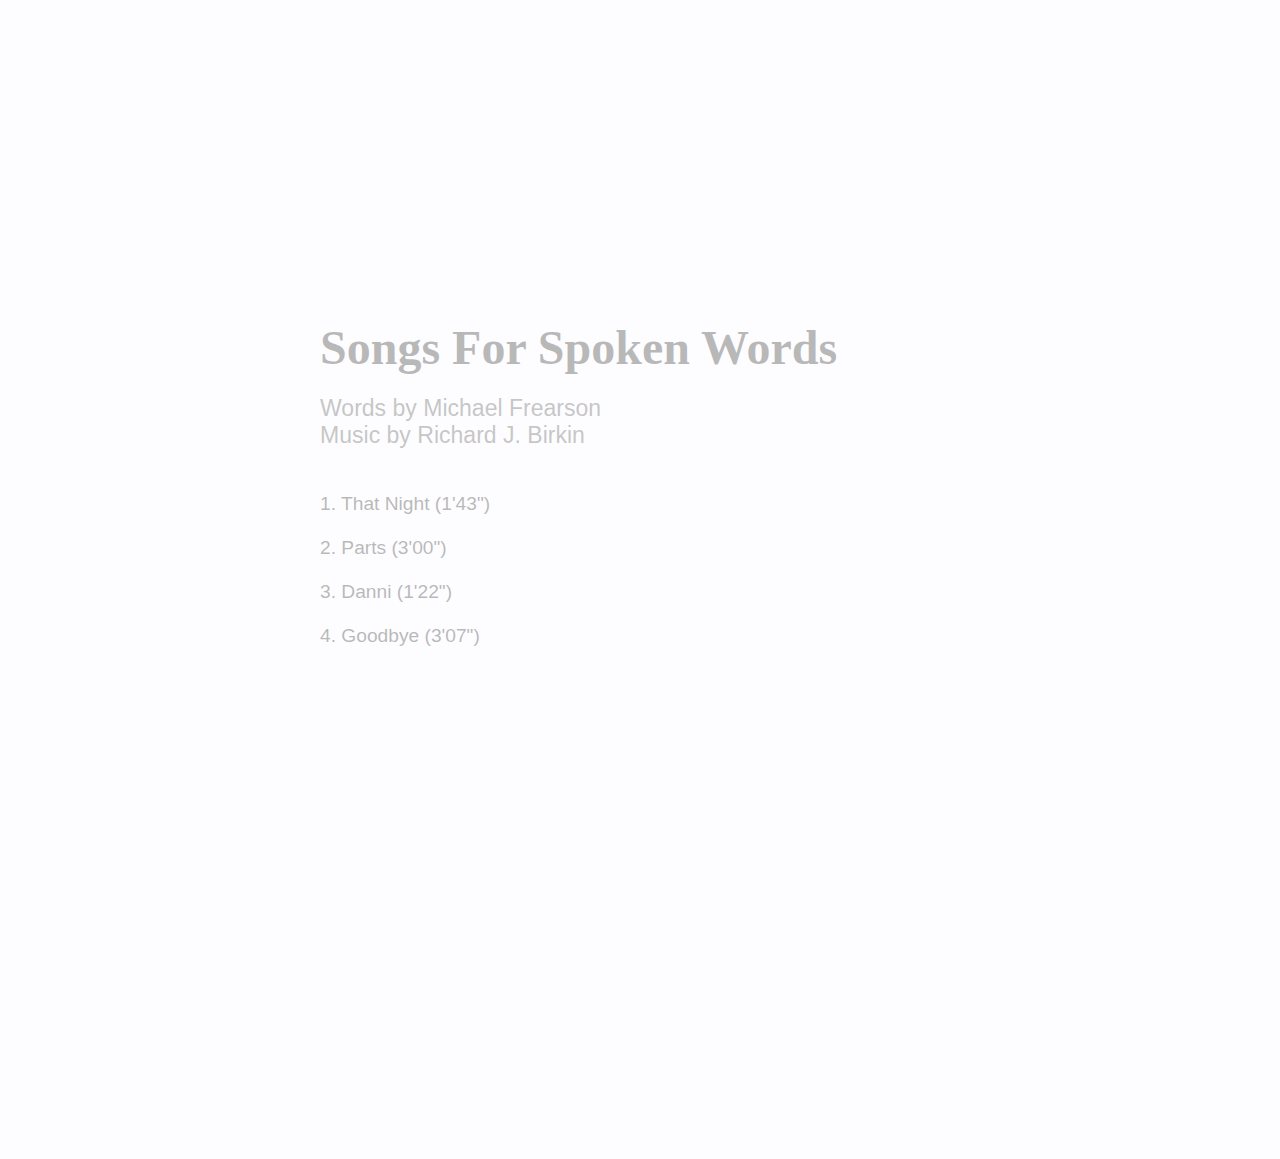
==== index.html @ 71b753e8 "First full commit" ====
<!DOCTYPE html>
<html>
    <head>
           <meta http-equiv="Content-Type" content="text/html; charset=UTF-8">
        <meta name="viewport" content="width=device-width, initial-scale=1, maximum-scale=1">
<meta name="apple-mobile-web-app-capable" content="yes">
        <meta name="description" content="">
        <title>Songs For Spoken Words</title>
        <script src="http://use.edgefonts.net/neuton.js"></script>
<script src="http://use.edgefonts.net/poiret-one.js"></script>
 <script type="text/javascript" src="res/jq152.js"></script>
        <link type="text/css" rel="stylesheet" href="res/sfsw2.css">
    
        <link rel="stylesheet" href="add2home/style/add2home.css">
<script type="application/javascript" src="add2home/src/add2home.js"></script>
        <link rel="apple-touch-icon-precomposed" href="apple-touch-icon-precomposed.png"/>   
    

<script type="text/javascript">
$(document).ready(function() {
    $("body").css("display", "none");
 
    $("body").fadeIn(2000);
 
    $("a.transition").click(function(event){
        event.preventDefault();
        linkLocation = this.href;
        $("body").fadeOut(1000, redirectPage);      
    });
         
    function redirectPage() {
        window.location = linkLocation;
    }
});
</script>
<script>(function(a,b,c){if(c in b&&b[c]){var d,e=a.location,f=/^(a|html)$/i;a.addEventListener("click",function(a){d=a.target;while(!f.test(d.nodeName))d=d.parentNode;"href"in d&&(d.href.indexOf("http")||~d.href.indexOf(e.host))&&(a.preventDefault(),e.href=d.href)},!1)}})(document,window.navigator,"standalone")</script>
    </head>
    <body>
<div id="container">

                  <div id="poem">
<h1>Songs For Spoken Words</h1>
<p>Words by Michael Frearson</p>
<p>Music by Richard J. Birkin</p>
<br /><br />
<a href="thatnight.html" class="transition">1. That Night (1'43")</a><br /><br />
<a href="parts.html" class="transition">2. Parts (3'00")</a><br /><br />
<a href="danni.html" class="transition">3. Danni (1'22")</a><br /><br />
<a href="goodbye.html" class="transition">4. Goodbye (3'07") </a>
</div>
</div>    
    </body>
</html>
---- res/sfsw2.css ----
* {
    border: 0;
    padding: 0;
    margin: 0;
}

@media only screen and (min-device-width: 300px) and (max-device-width: 1024px) {
	body{
		background-image: url('bg1024.jpg') !important;
	}
    
    #lyricbox {
        bottom: 0px !important;
    }
    
}


html {
    width: 100%;
    height: 100%;
  
    
}

a {
    color: #000;
    text-decoration: none;
}

a:hover {
    text-decoration: underline;
}


#debug {
    position: absolute;
    top: 40px;
    right: 10px;
}

#jpId {
    height: 0;
    width: 0;
}
#jpId2 {
    height: 0;
    width: 0;
}

body {
    background-position: bottom right;
    font-family: 'neutron', 'Garamond', serif;
    font-size: 100%;
    font-weight: lighter;
    color: #333;
    overflow: auto;
    background-repeat: no-repeat;
    background-color: #fff;
}


#container {
width: 100%;
min-width:300px;
padding-top:0%;
padding-bottom:20%;
margin-bottom:0px;
background-color: #F8F8FF;
float:left;
min-height:100%;
}

* html #container {
height:100%;
}

#poem {
min-height:300px;
margin-left:25%;
margin-right:25%;
margin-top:25%;
margin-bottom:20%;
padding-bottom;100px;
font-size: 1.2em;	
font-family: 'Libre Baskerville', sans-serif;
}


#links {
    position: absolute;
    top: 5px;
    right: 10px;
    height: 30px;
    text-align: right;
}

p {
    font-family: 'Helvetica', sans-serif;
    font-size: 1.2em;
    position: relative;
    width: 400px;
    overflow: hidden;
}



#controls {
position: fixed;
bottom: 1em;
width:100%;
display: block;
margin-left: auto;
margin-right: auto;
height: 20px;
}

#controls a {
    color: #000;
    text-decoration: none;
cursor:hand;
}

#controls a:hover {
    color: #000;
    text-decoration: none;
cursor:hand;
}


#play {
width:20%;
float:left;
display:inline;
text-align:center;
margin-left:20%;
font-family: 'poiret-one', serif;
font-size: 1.8em;
color:#d1d1d1;
}

#pause {
width:20%;
float:left;
display:inline;
text-align:center;
font-family: 'poiret-one', serif;
font-size: 1.3em;
color:#d1d1d1;
}

#stop {
width:20%;
float:left;
display:inline;
text-align:center;
margin-right:20%;
font-family: 'poiret-one', serif;
font-size: 1.2em;
color:#d1d1d1;
}

#clock {
width:25%;
float:left;
display:inline;
text-align: center;
display:none;
}

#controls span {
width:100%;
cursor:hand;
} 


#lyricbox {
    position: relative;    
}

.lyricbox2 {
display:block;
width:100%;
}

.centerbox {
margin-left: auto;
margin-right: auto;
}

#poem .titlefade {
text-align: center;
font-size:1.5em;
font-weight:normal;
margin-top:15%;
font-family: 'poiret-one', sans-serif;
}

.line {
line-height: 30px;
height:30px;
width:100%;
display:inline-block;
}

#line2a {
display:inline;
float:left;
width: auto;
}

#line2b {
display:inline;
float:left;
width: auto;
}

#line3a {
display:inline;
float:left;
width: auto;
}

#line3b {
display:inline;
float:left;
width: auto;
}

#line4a {
display:inline;
float:left;
width: auto;
}
#line4b {
display:inline;
float:left;
width: auto;
}

#line5block {
display:inline;
float:left;
width: auto;
clear:both;
}

#line5a {
display:inline;
float:left;
width: auto;
}

#line5b {
display:inline;
float:left;
width: auto;
}

#line6a {
display:inline;
float:left;
width: 100%;
}

#line7a {
display:inline;
float:left;
width:100%;
}

#line8a {
display:inline;
float:left;
width: 100%;
}

#line8b, #line12a, #line14a, #line15a, #line17a, #line19a, #line21a, #line22a, #line23a, #line25a, #line26a, #line28a, #line29a, #line30a, #line31a, #line32a {
display:inline;
float:left;
width: 100%;
}

#line10a, #line10b, #line11a, #line11b, #line13a, #line13b, #line16a, #line16b, #line18a, #line18b, #line20a, #line20b, #line24a, #line24b, #line27a, #line27b {
display:inline;
float:left;
width:auto;
}


.bigtext {
font-size:1.2em;
text-transform:uppercase;
}


#header {
width: 100%;
min-width: 300px;
height: 45%x;
background: white;
margin: 0px;
}

.title {
text-align: center;
display: block;
margin-left: auto;
margin-right: auto;
padding-top: 5px;
min-width:300px;
}

.menu {
display: block;
margin-left: auto;
margin-right: auto;
margin-top: 100px;
min-width:300px;
}

.menu ul {
list-style-type: none;
margin: 0;
padding: 0;
display: inline;
}


li {
display: inline;
margin-left: 10px;
margin-right: 10px;
}

h1 {
color: black;
font-family: 'poiret-one', serif;
font-size: 2.5em;
margin-top:50px;
margin-bottom: 20px;
}

h2 {
font-size: 1.3em;
font-family: 'neuton', serif;
font-weight: 100;
line-height: 10px;
}

h3 {
color: black;
font-family: 'poiret-one', serif;
font-size: 1.5em;
margin-bottom: 30px;
margin-top:30px;
}

/* CLEARFIX *//* CLEARFIX */.clearfix:after {    content: ".";    display: block;    clear: both;    visibility: hidden;    line-height: 0;    height: 0;} .clearfix {    display: inline-block;} html[xmlns] .clearfix {    display: block;} * html .clearfix {    height: 1%;}
---- add2home/style/add2home.css ----
/**
 *
 * Main container
 *
 */
#addToHomeScreen {
	z-index:9999;
	-webkit-user-select:none;
	-webkit-box-sizing:border-box;
	width:240px;
	font-size:15px;
	padding:12px 14px;
	text-align:left;
	font-family:helvetica;
	background-image:-webkit-gradient(linear,0 0,0 100%,color-stop(0,#fff),color-stop(0.02,#eee),color-stop(0.98,#ccc),color-stop(1,#a3a3a3));
	border:1px solid #505050;
	-webkit-border-radius:8px;
	-webkit-background-clip:padding-box;
	color:#333;
	text-shadow:0 1px 0 rgba(255,255,255,0.75);
	line-height:130%;
	-webkit-box-shadow:0 0 4px rgba(0,0,0,0.5);
}

#addToHomeScreen.addToHomeIpad {
	width:268px;
	font-size:18px;
	padding:14px;
}

/**
 *
 * The 'wide' class is added when the popup contains the touch icon
 *
 */
#addToHomeScreen.addToHomeWide {
	width:296px;
}

#addToHomeScreen.addToHomeIpad.addToHomeWide {
	width:320px;
	font-size:18px;
	padding:14px;
}

/**
 *
 * The balloon arrow
 *
 */
#addToHomeScreen .addToHomeArrow {
	position:absolute;
	background-image:-webkit-gradient(linear,0 0,100% 100%,color-stop(0,rgba(204,204,204,0)),color-stop(0.4,rgba(204,204,204,0)),color-stop(0.4,#ccc));
	border-width:0 1px 1px 0;
	border-style:solid;
	border-color:#505050;
	width:16px; height:16px;
	-webkit-transform:rotateZ(45deg);
	bottom:-9px; left:50%;
	margin-left:-8px;
	-webkit-box-shadow:inset -1px -1px 0 #a9a9a9;
	-webkit-border-bottom-right-radius:2px;
}


/**
 *
 * The balloon arrow for iPad
 *
 */
#addToHomeScreen.addToHomeIpad .addToHomeArrow {
	-webkit-transform:rotateZ(-135deg);
	background-image:-webkit-gradient(linear,0 0,100% 100%,color-stop(0,rgba(238,238,238,0)),color-stop(0.4,rgba(238,238,238,0)),color-stop(0.4,#eee));
	-webkit-box-shadow:inset -1px -1px 0 #fff;
	top:-9px; bottom:auto; left:50%;
}


/**
 *
 * Close button
 *
 */
#addToHomeScreen .addToHomeClose {
	-webkit-box-sizing:border-box;
	position:absolute;
	right:4px;
	top:4px;
	width:18px;
	height:18px; line-height:14px;
	text-align:center;
	text-indent:1px;
	-webkit-border-radius:9px;
	background:rgba(0,0,0,0.12);
	color:#707070;
	-webkit-box-shadow:0 1px 0 #fff;
	font-size:16px;
}


/**
 *
 * The '+' icon, displayed only on iOS < 4.2
 *
 */
#addToHomeScreen .addToHomePlus {
	font-weight:bold;
	font-size:1.3em;
}


/**
 *
 * The 'share' icon, displayed only on iOS >= 4.2
 *
 */
#addToHomeScreen .addToHomeShare {
	display:inline-block;
	width:18px;
	height:15px;
	background-repeat:no-repeat;
	background-image:url([data-uri]);
	background-size:18px 15px;
	text-indent:-9999em;
	overflow:hidden;
}


/**
 *
 * The touch icon (if available)
 *
 */
#addToHomeScreen .addToHomeTouchIcon {
	display:block;
	float:left;
	-webkit-border-radius:6px;
	-webkit-box-shadow:0 1px 3px rgba(0,0,0,0.5),
		inset 0 0 2px rgba(255,255,255,0.9);
	background-repeat:no-repeat;
	width:57px; height:57px;
	-webkit-background-size:57px 57px;
	margin:0 12px 0 0;
	border:1px solid #333;
	-webkit-background-clip:padding-box;
}


/**
 *
 * The 'share' icon for retina display
 *
 */
@media all and (-webkit-min-device-pixel-ratio: 2) {
	#addToHomeScreen .addToHomeShare {
		background-image:url([data-uri]);
	}
}
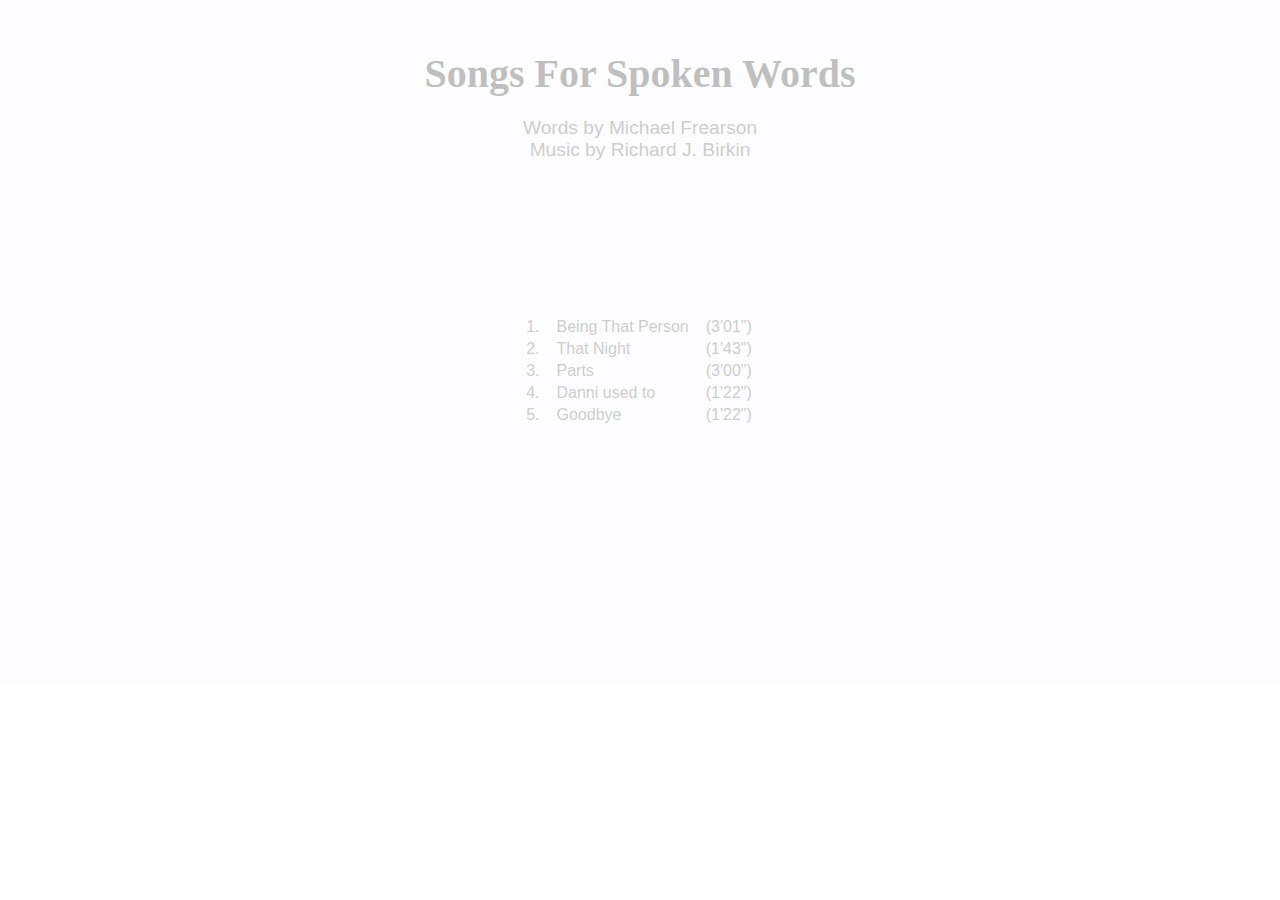
==== commit 2d08de32: "Some index page updates" ====
--- a/index.html
+++ b/index.html
@@ -32,21 +32,55 @@
         window.location = linkLocation;
     }
 });
+
+jQuery(document).ready(function($) {
+      $(".clickableRow").click(function() {
+            window.document.location = $(this).attr("href");
+      });
+});
 </script>
 <script>(function(a,b,c){if(c in b&&b[c]){var d,e=a.location,f=/^(a|html)$/i;a.addEventListener("click",function(a){d=a.target;while(!f.test(d.nodeName))d=d.parentNode;"href"in d&&(d.href.indexOf("http")||~d.href.indexOf(e.host))&&(a.preventDefault(),e.href=d.href)},!1)}})(document,window.navigator,"standalone")</script>
     </head>
     <body>
-<div id="container">
+<div id="indexcontainer">
 
-                  <div id="poem">
+                  <div id="title">
 <h1>Songs For Spoken Words</h1>
 <p>Words by Michael Frearson</p>
 <p>Music by Richard J. Birkin</p>
-<br /><br />
-<a href="thatnight.html" class="transition">1. That Night (1'43")</a><br /><br />
-<a href="parts.html" class="transition">2. Parts (3'00")</a><br /><br />
-<a href="danni.html" class="transition">3. Danni (1'22")</a><br /><br />
-<a href="goodbye.html" class="transition">4. Goodbye (3'07") </a>
+<div id="tracks">
+<table>
+<tr>
+<td>1.</td>
+<td>Being That Person</td>
+<td>(3'01")<td>
+</tr>
+
+<tr class="clickableRow" href="thatnight.html">
+<td>2.</td>
+<td>That Night</td>
+<td>(1'43")</td>
+</tr>
+
+<tr class="clickableRow" href="parts.html">
+<td>3.</td>
+<td>Parts</td>
+<td>(3'00")</td>
+</tr>
+
+<tr class="clickableRow" href="danni.html">
+<td>4.</td>
+<td>Danni used to</td>
+<td>(1'22")</td>
+</tr>
+
+<tr class="clickableRow" href="goodbye.html">
+<td>5.</td>
+<td>Goodbye</td>
+<td>(1'22")</td>
+</tr>
+
+</div>
 </div>
 </div>    
     </body>
--- a/res/sfsw2.css
+++ b/res/sfsw2.css
@@ -62,6 +62,7 @@
 
 #container {
 width: 100%;
+display:inline-block;
 min-width:300px;
 padding-top:0%;
 padding-bottom:20%;
@@ -70,6 +71,18 @@
 float:left;
 min-height:100%;
 }
+
+#indexcontainer {
+width: 100%;
+display:inline-block;
+padding-top:0%;
+padding-bottom:20%;
+margin-bottom:0px;
+background-color: #F8F8FF;
+float:left;
+min-height:100%;
+}
+
 
 * html #container {
 height:100%;
@@ -86,6 +99,42 @@
 font-family: 'Libre Baskerville', sans-serif;
 }
 
+#title {
+width:80%;
+margin-left:10%;
+margin-right:10%;
+text-align:center;
+}
+
+#tracks {
+width:auto;
+display:block;
+margin-left:auto;
+margin-right:auto;
+padding-top:15%;
+text-align:left;
+font-family: 'Helvetica', sans-serif;
+}
+
+table {
+display:table;
+margin-left:auto;
+margin-right:auto;
+}
+
+tr {
+width:100%;
+line-height:20px;
+}
+
+td {
+padding-left:15px;
+}
+
+tr.clickableRow { 
+cursor: pointer; 
+} 
+
 
 #links {
     position: absolute;
@@ -98,8 +147,6 @@
 p {
     font-family: 'Helvetica', sans-serif;
     font-size: 1.2em;
-    position: relative;
-    width: 400px;
     overflow: hidden;
 }
 
